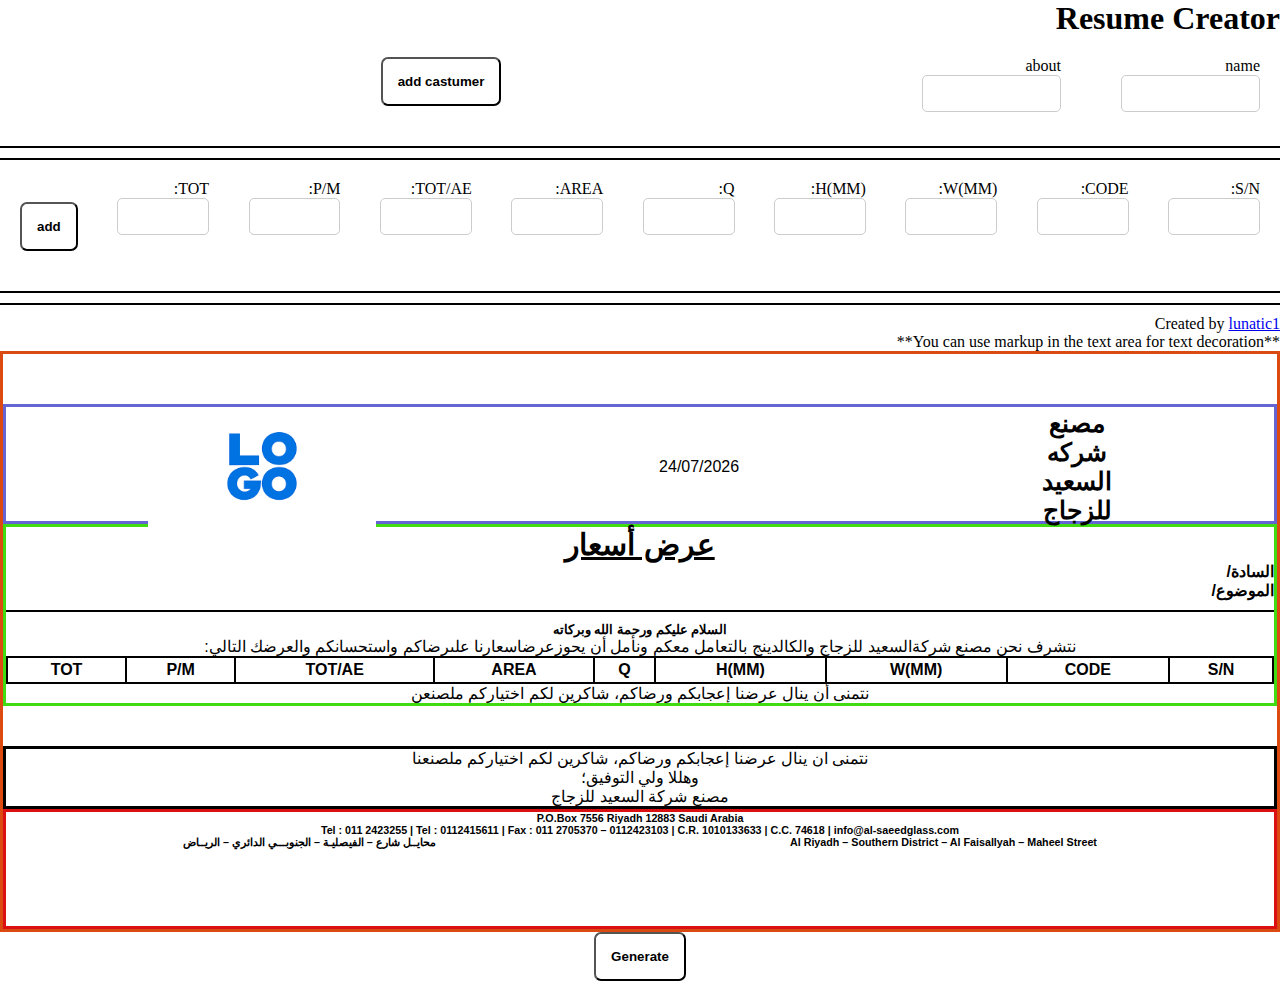
==== index.html @ c169f36f "Initial commit" ====
<!-- index.html -->
<!DOCTYPE html>
<html lang="en">

<head>
    <meta charset="UTF-8" />
    <meta http-equiv="X-UA-Compatible" content="IE=edge" />
    <meta name="viewport" content="width=device-width, initial-scale=1.0" />
    <title>Resume Creator</title>
    <!-- style link here -->
    <link rel="stylesheet" href="style.css" />
    <link rel="stylesheet" href="block.css" />
</head>

<body>
    <!-- input container starts here -->
    <section class="resume-builder">
        <div class="container">
            <h1>Resume Creator</h1>
            <div class="resume_container">
                <form class="inputField">
                    <div class="container-input">

                        <label for="name">name</label>
                        <input type="text" name="name" />
                    </div>
                    <div class="container-input">

                        <label for="about">about</label>
                        <input type="text" name="about" />
                    </div>

                    <button class="addcastumer" type="button" value="add" ">add castumer </button>


                </form>
                <hr>
                <hr>
                <form class=" inputField" id="productForm">
                        <div class="container-input">
                            <label for="sn">S/N:</label>
                            <input type="text" id="sn" value="" name="sn"> 
                        </div>

                        <div class="container-input">
                            <label for="code">CODE:</label>
                            <input type="text" id="code" name="code"><br><br>
                        </div>

                        <div class="container-input">
                            <label for="w">W(MM):</label>
                            <input type="text" id="w" name="w"><br><br>
                        </div>

                        <div class="container-input">
                            <label for="h">H(MM):</label>
                            <input type="text" id="h" name="h"><br><br>
                        </div>

                        <div class="container-input">
                            <label for="q">Q:</label>
                            <input type="text" id="q" name="q"><br><br>
                        </div>

                        <div class="container-input">
                            <label for="area">AREA:</label>
                            <input type="text" id="area" name="area"><br><br>
                        </div>

                        <div class="container-input">
                            <label for="totae">TOT/AE:</label>
                            <input type="text" id="totae" name="totae"><br><br>
                        </div>

                        <div class="container-input">
                            <label for="pm">P/M:</label>
                            <input type="text" id="pm" name="pm"><br><br>
                        </div>

                        <div class="container-input">
                            <label for="tot">TOT:</label>
                            <input type="text" id="tot" name="tot"><br><br>
                        </div>

                        <button class="addToTable" type="submit" value="add" ">add </button>
                </form>
                <hr>
                 
                <hr>
            </div>
            <p class="credit">
                Created by
                <a href="https://auth.geeksforgeeks.org/user/lunatic1/articles" target="_blank">
                    lunatic1
                </a>
            </p>
            <p class="tip">
                **You can use markup in the text area for text decoration**
            </p>
        </div>
    </section>
    <!-- input container ends here -->

    <!-- output container starts here -->
    <div class="output_container">
 
                 <div class="header-bar">
                    <h1 class="comp-name">مصنع شركه السعيد للزجاج </h1>
                    <p class="timeoftoday"></p>
                    <img class="comp-logo" src="./logo.png">
                </div>


                <div class="qu-body">

                    <div class="content-offer">
                        <div>
                            <h1 class="qu-title"> عرض أسعار </h1>
                        </div>
                        <section class="qu-custmer">
                            <h4> السادة/ <span id="nameSpan"></span> </h4>
                            <h4> الموضوع/<span id="subjectSpan"></span> </h4>
                        </section>
                        <hr>
                        <section>
                            <h5>السلام عليكم ورحمة الله وبركاته</h5>
                            <p>نتشرف نحن مصنع شركةالسعيد للزجاج والكالدينج بالتعامل معكم ونأمل أن يحوزعرضاسعارنا
                                علىرضاكم واستحسانكم
                                والعرضك التالي:
                            </p>
                        </section>
                        <section>
                            <table  class="GeneratedTable">
        
                                <tr>
                                   <th>S/N</th>
                                   <th>CODE</th>
                                   <th>W(MM)</th>
                                   <th>H(MM)</th>
                                   <th>Q</th>
                                   <th>AREA</th>
                                   <th>TOT/AE</th>
                                   <th> P/M</th>
                                   <th>TOT</th>
                                </tr>
                           
                           
                               
                           </table>




                            <p>نتمنى أن ينال عرضنا إعجابكم ورضاكم، شاكرين لكم اختياركم ملصنعن</p>


                        </section>

                    </div>
                    <div class="endofall">

                        <section>
                            <p>نتمنى ان ينال عرضنا إعجابكم ورضاكم، شاكرين لكم اختياركم ملصنعنا</p>
                            <p> وهللا ولي التوفيق؛</p>
                            <p>مصنع شركة السعيد للزجاج </p>

                        </section>

                    </div>

                </div>



                <footer class="qu-footer">
                    <h6> P.O.Box 7556 Riyadh 12883 Saudi Arabia</h6>
                    <h6> Tel : 011 2423255 | Tel : 0112415611 | Fax : 011 2705370 – 0112423103 | C.R. 1010133633 | C.C.
                        74618 |
                        info@al-saeedglass.com </h6>
                    <div class="address">

                        <h6> Al Riyadh – Southern District – Al Faisallyah – Maheel Street </h6>
                        <h6>محايــل شارع – الفيصليـة – الجنوبـــي الدائري – الريــاض </h6>
                    </div>

                </footer>

                
            </div>
            <!-- output container ends here -->
            
            <!-- preview button -->
     <button class="PrintBtn" onclick="print()">Print</button>
    <button class="GenerateEditBTN" onclick="hide()">
        Generate
    </button>


    <!-- script link here -->
    <script src="script.js"></script>
    <script src="block.js"></script>
</body>

</html>
---- style.css ----
/* style.css */
* { 
	margin: 0; 
	padding: 0; 
	box-sizing: border-box; 
} 

 
 
 

button { 
 	background-color: white; 
	padding: 15px; 
	border-radius: 7px; 
	font-weight: bold; 
	cursor: pointer; 
	display: block; 
	margin: auto; 
	margin-bottom: 20px; 
} 

button:hover { 
	font-size: medium; 
} 

  



.inputField {
  display: flex;
  flex-direction: row;
   margin: 20px;
}

 

.inputField input,
.inputField textarea {
  width: 70%;
  padding: 10px;
  border: 1px solid #ccc;
  border-radius: 5px;
}

.inputField input[type="text"]:focus,
.inputField textarea:focus {
  outline: none;
  border: 1px solid #007bff;
}


.container-input{
display: flex;  
flex-direction: column;
}




/* style.css */
* {
  margin: 0;
  padding: 0;
  box-sizing: border-box;
  direction: rtl;
}

 

 

hr {
  margin-top: 10px;
  margin-bottom: 10px;
  border: 1px solid black;
  
}

.header-bar {
    height:120px ;
  margin-top: 50px;
  display: flex;
  flex-direction: row;
  flex-wrap: wrap;
  justify-content: space-around;
  align-items: center;
  border: darkblue solid;

}
 

/* qu-body */


 .PrintBtn{


display: none;


}
---- block.css ----
/* style.css */
* {
  margin: 0;
  padding: 0;
  box-sizing: border-box;
  direction: rtl;
}

 

 

hr {
  margin-top: 10px;
  margin-bottom: 10px;
  border: 1px solid black;
  
}




/* qu-body */
.output_container {
 
  border:1px solid;
  font-family: Arial, Helvetica, sans-serif;
/* 

  width:  793.3333333333333px;
  height: 1122.6666666666665px; */
  
  text-align: center;
  /* padding: 50px; */
  /* height:830px ; */
  border: rgb(219, 74, 17) solid;


}

.header-bar {
    height:120px ;
  /* margin-top: 50px; */
  display: flex;
  flex-direction: row;
  flex-wrap: wrap;
  justify-content: space-around;
  align-items: center;
  border: rgb(100, 100, 211) solid;

}


.qu-footer{
  height:120px ;
    border: rgb(219, 17, 17) solid;
}





.comp-name {
  text-align: center;
  font-size: 25px;
  width: 110px;
}

.comp-logo {
  height: 120px;
}


.content-offer{
    /* height:500px ; */

    border: rgb(64, 219, 17) solid;

}


.qu-title {
  font-size: 30px;
  text-align: center;
  text-decoration: underline;
}

.qu-custmer {
  text-align: right;
}

/* endofall */
.endofall{
    margin-top: 40px;
    border: rgb(0, 0, 0) solid;

    text-align: center;
}


 

.address{
    display: flex;
    flex-direction: row;
    justify-content: space-around;
}


 




 
table.GeneratedTable {
  width: 100%;
  background-color: #ffffff;
  border-collapse: collapse;
  border-width: 2px;
  border-color: #000000;
  border-style: solid;
  color: #000000;
}

table.GeneratedTable td, table.GeneratedTable th {
  border-width: 2px;
  border-color: #000000;
  border-style: solid;
  padding: 3px;
}

table.GeneratedTable thead {
  background-color: #abaaa6;
}
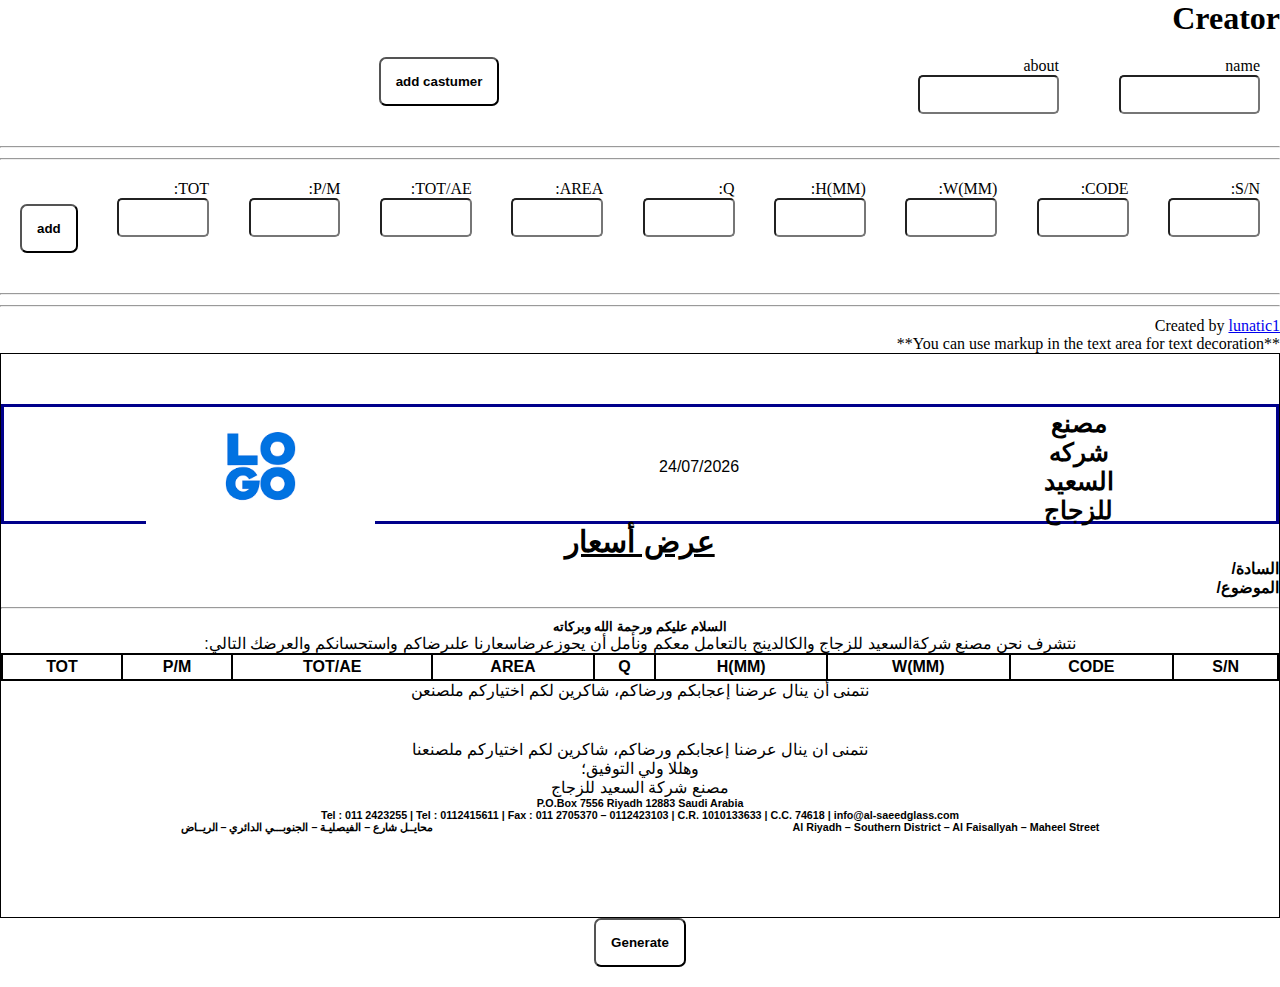
==== commit d61ab3c1: "fix" ====
--- a/index.html
+++ b/index.html
@@ -6,7 +6,7 @@
     <meta charset="UTF-8" />
     <meta http-equiv="X-UA-Compatible" content="IE=edge" />
     <meta name="viewport" content="width=device-width, initial-scale=1.0" />
-    <title>Resume Creator</title>
+    <title> Creator</title>
     <!-- style link here -->
     <link rel="stylesheet" href="style.css" />
     <link rel="stylesheet" href="block.css" />
@@ -16,7 +16,7 @@
     <!-- input container starts here -->
     <section class="resume-builder">
         <div class="container">
-            <h1>Resume Creator</h1>
+            <h1> Creator</h1>
             <div class="resume_container">
                 <form class="inputField">
                     <div class="container-input">
--- a/style.css
+++ b/style.css
@@ -40,14 +40,14 @@
 .inputField textarea {
   width: 70%;
   padding: 10px;
-  border: 1px solid #ccc;
+  /* border: 1px solid #ccc; */
   border-radius: 5px;
 }
 
 .inputField input[type="text"]:focus,
 .inputField textarea:focus {
   outline: none;
-  border: 1px solid #007bff;
+  /* border: 1px solid #007bff; */
 }
 
 
@@ -74,7 +74,7 @@
 hr {
   margin-top: 10px;
   margin-bottom: 10px;
-  border: 1px solid black;
+  /* border: 1px solid black; */
   
 }
 
--- a/block.css
+++ b/block.css
@@ -13,7 +13,7 @@
 hr {
   margin-top: 10px;
   margin-bottom: 10px;
-  border: 1px solid black;
+  /* border: 1px solid black; */
   
 }
 
@@ -33,7 +33,7 @@
   text-align: center;
   /* padding: 50px; */
   /* height:830px ; */
-  border: rgb(219, 74, 17) solid;
+  /* border: rgb(219, 74, 17) solid; */
 
 
 }
@@ -46,14 +46,14 @@
   flex-wrap: wrap;
   justify-content: space-around;
   align-items: center;
-  border: rgb(100, 100, 211) solid;
+  /* border: rgb(100, 100, 211) solid; */
 
 }
 
 
 .qu-footer{
   height:120px ;
-    border: rgb(219, 17, 17) solid;
+    /* border: rgb(219, 17, 17) solid; */
 }
 
 
@@ -74,7 +74,7 @@
 .content-offer{
     /* height:500px ; */
 
-    border: rgb(64, 219, 17) solid;
+    /* border: rgb(64, 219, 17) solid; */
 
 }
 
@@ -92,7 +92,7 @@
 /* endofall */
 .endofall{
     margin-top: 40px;
-    border: rgb(0, 0, 0) solid;
+    /* border: rgb(0, 0, 0) solid; */
 
     text-align: center;
 }
